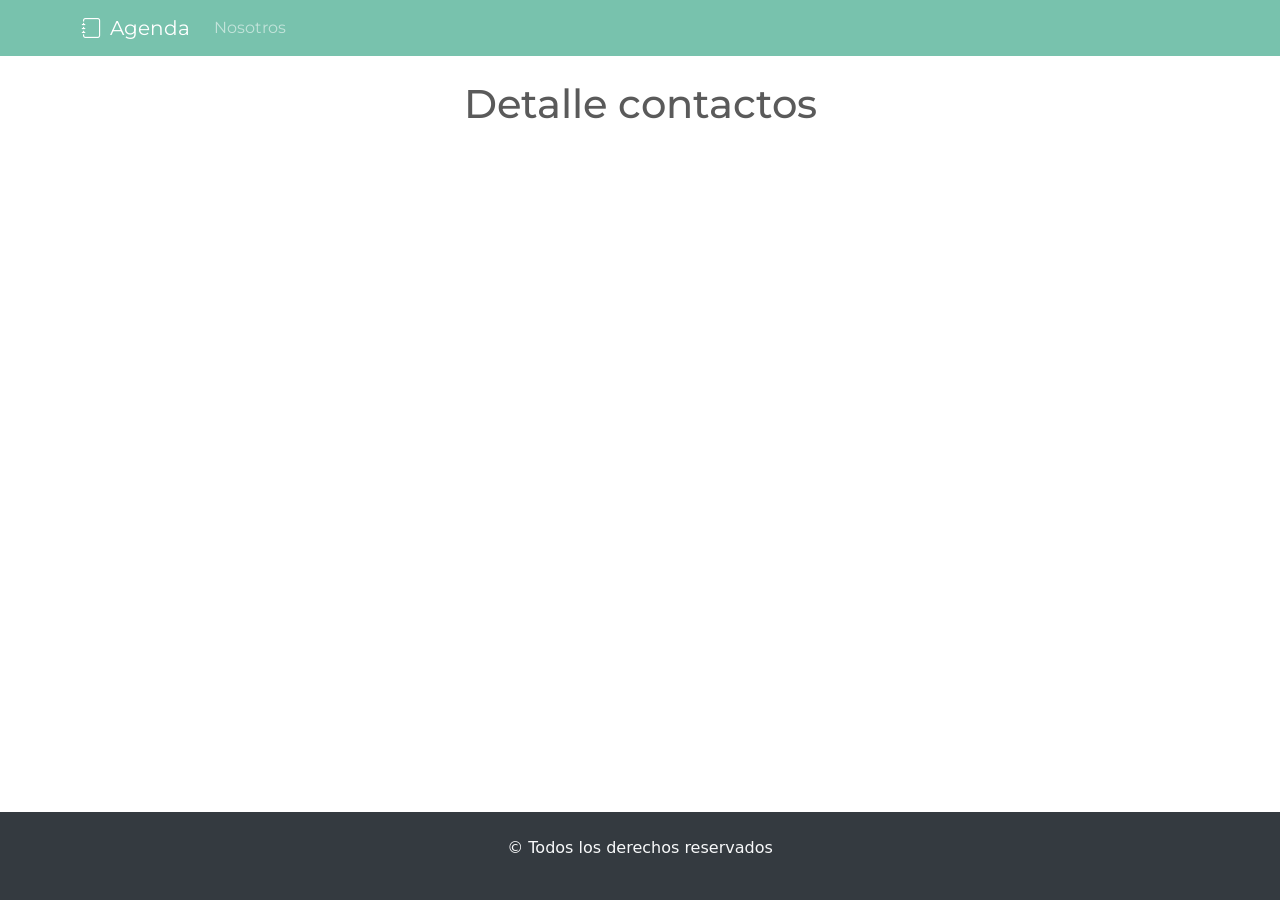
==== pages/detalleContacto.html @ 56116e7d "Se agrego la estrucutra principal de detalleContacto" ====
<!DOCTYPE html>
<html lang="es">
  <head>
    <meta charset="UTF-8" />
    <meta name="viewport" content="width=device-width, initial-scale=1.0" />
    <!-- <link
      href="https://cdn.jsdelivr.net/npm/bootstrap@5.3.3/dist/css/bootstrap.min.css"
      rel="stylesheet"
      integrity="sha384-QWTKZyjpPEjISv5WaRU9OFeRpok6YctnYmDr5pNlyT2bRjXh0JMhjY6hW+ALEwIH"
      crossorigin="anonymous"
    /> -->
    <link rel="stylesheet" href="../css/bootstrap.min.css" />
    <link
      rel="stylesheet"
      href="https://cdn.jsdelivr.net/npm/bootstrap-icons@1.11.3/font/bootstrap-icons.min.css"
    />
    <link rel="stylesheet" href="../css/style.css" />
    <title>Agenda de contactos</title>
  </head>
  <body>
    <header>
      <nav class="navbar navbar-expand-lg bg-primary" data-bs-theme="dark">
        <div class="container">
          <a class="navbar-brand" href="../Index.html"
            ><i class="bi bi-journal me-2"></i>Agenda
          </a>
          <button
            class="navbar-toggler"
            type="button"
            data-bs-toggle="collapse"
            data-bs-target="#navbarSupportedContent"
            aria-controls="navbarSupportedContent"
            aria-expanded="false"
            aria-label="Toggle navigation"
          >
            <span class="navbar-toggler-icon"></span>
          </button>
          <div class="collapse navbar-collapse" id="navbarSupportedContent">
            <ul class="navbar-nav me-auto mb-2 mb-lg-0">
              <li class="nav-item">
                <a class="nav-link" href="./SobreNosotros.html"
                  >Nosotros</a
                >
              </li>
            </ul>
          </div>
        </div>
      </nav>
    </header>

    <main class="container my-4">
      <h1 class="text-center">Detalle contactos</h1>
    </main>

    <footer class="bg-dark py-4">
      <p class="text-light text-center">&copy; Todos los derechos reservados</p>
    </footer>
    <script
      src="https://cdn.jsdelivr.net/npm/bootstrap@5.3.3/dist/js/bootstrap.bundle.min.js"
      integrity="sha384-YvpcrYf0tY3lHB60NNkmXc5s9fDVZLESaAA55NDzOxhy9GkcIdslK1eN7N6jIeHz"
      crossorigin="anonymous"
    ></script>
    <!-- <script src="https://cdn.jsdelivr.net/npm/sweetalert2@11"></script> -->
    
  </body>
</html>
---- css/style.css ----
body{
    display: flex;
    flex-direction: column;
    min-height: 100vh;
}

main{
flex-grow: 1;
}
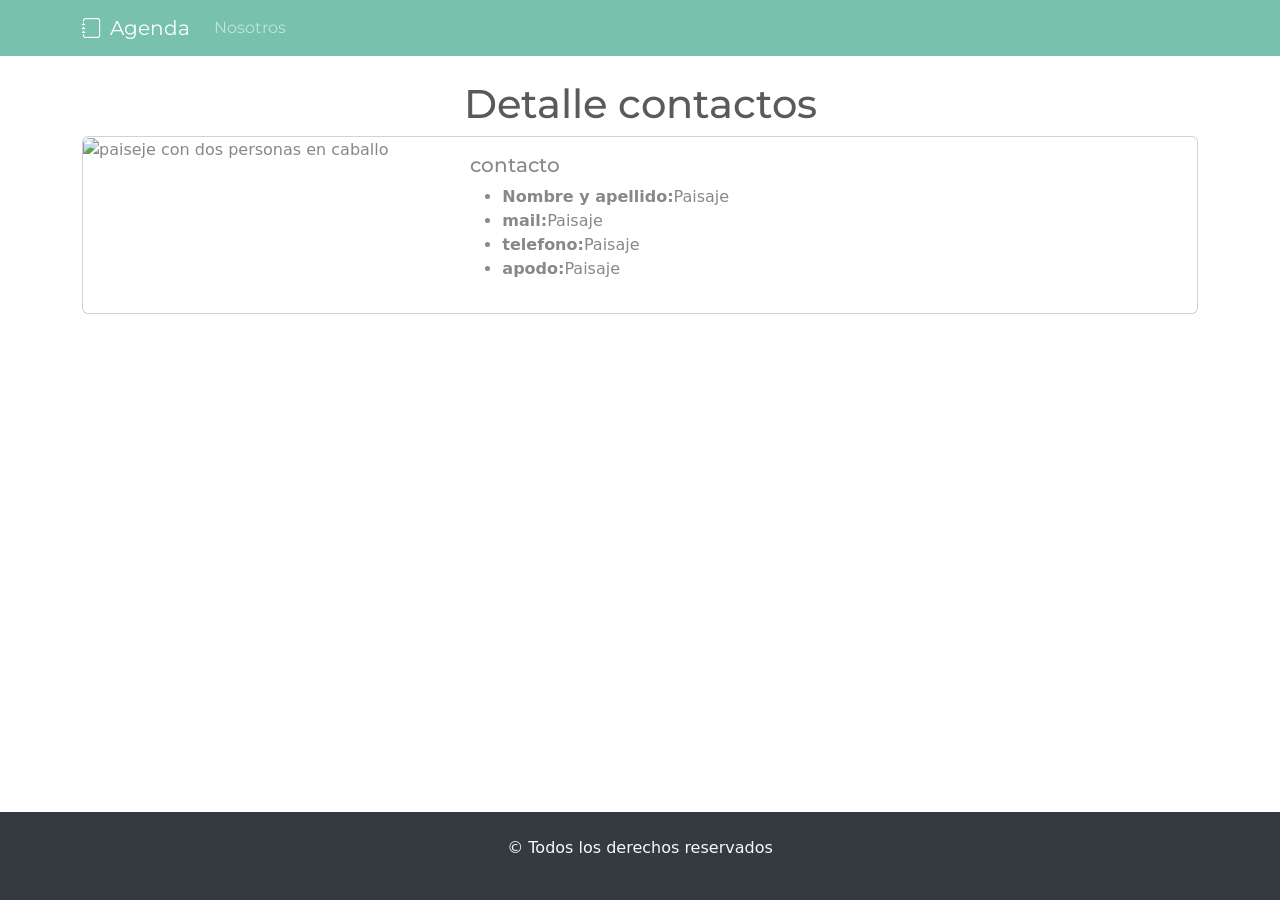
==== commit 069d498f: "Se agrego la estructura de la card" ====
--- a/pages/detalleContacto.html
+++ b/pages/detalleContacto.html
@@ -38,9 +38,7 @@
           <div class="collapse navbar-collapse" id="navbarSupportedContent">
             <ul class="navbar-nav me-auto mb-2 mb-lg-0">
               <li class="nav-item">
-                <a class="nav-link" href="./SobreNosotros.html"
-                  >Nosotros</a
-                >
+                <a class="nav-link" href="./SobreNosotros.html">Nosotros</a>
               </li>
             </ul>
           </div>
@@ -50,6 +48,27 @@
 
     <main class="container my-4">
       <h1 class="text-center">Detalle contactos</h1>
+      <section>
+
+        <div class="card mb-3">
+          <div class="row g-0">
+            <div class="col-md-4">
+              <img src="https://images.pexels.com/photos/3483233/pexels-photo-3483233.jpeg?auto=compress&cs=tinysrgb&w=600" class="img-fluid rounded-start" alt="paiseje con dos personas en  caballo" />
+            </div>
+            <div class="col-md-8">
+              <div class="card-body">
+                <h5 class="card-title">contacto</h5>
+              <ul>
+                <li><b>Nombre y apellido:</b>Paisaje</li>
+                <li><b>mail:</b>Paisaje</li>
+                <li><b>telefono:</b>Paisaje</li>
+                <li><b>apodo:</b>Paisaje</li>
+              </ul>
+              </div>
+            </div>
+          </div>
+        </div>
+      </section>
     </main>
 
     <footer class="bg-dark py-4">
@@ -61,6 +80,5 @@
       crossorigin="anonymous"
     ></script>
     <!-- <script src="https://cdn.jsdelivr.net/npm/sweetalert2@11"></script> -->
-    
   </body>
-</html>+</html>
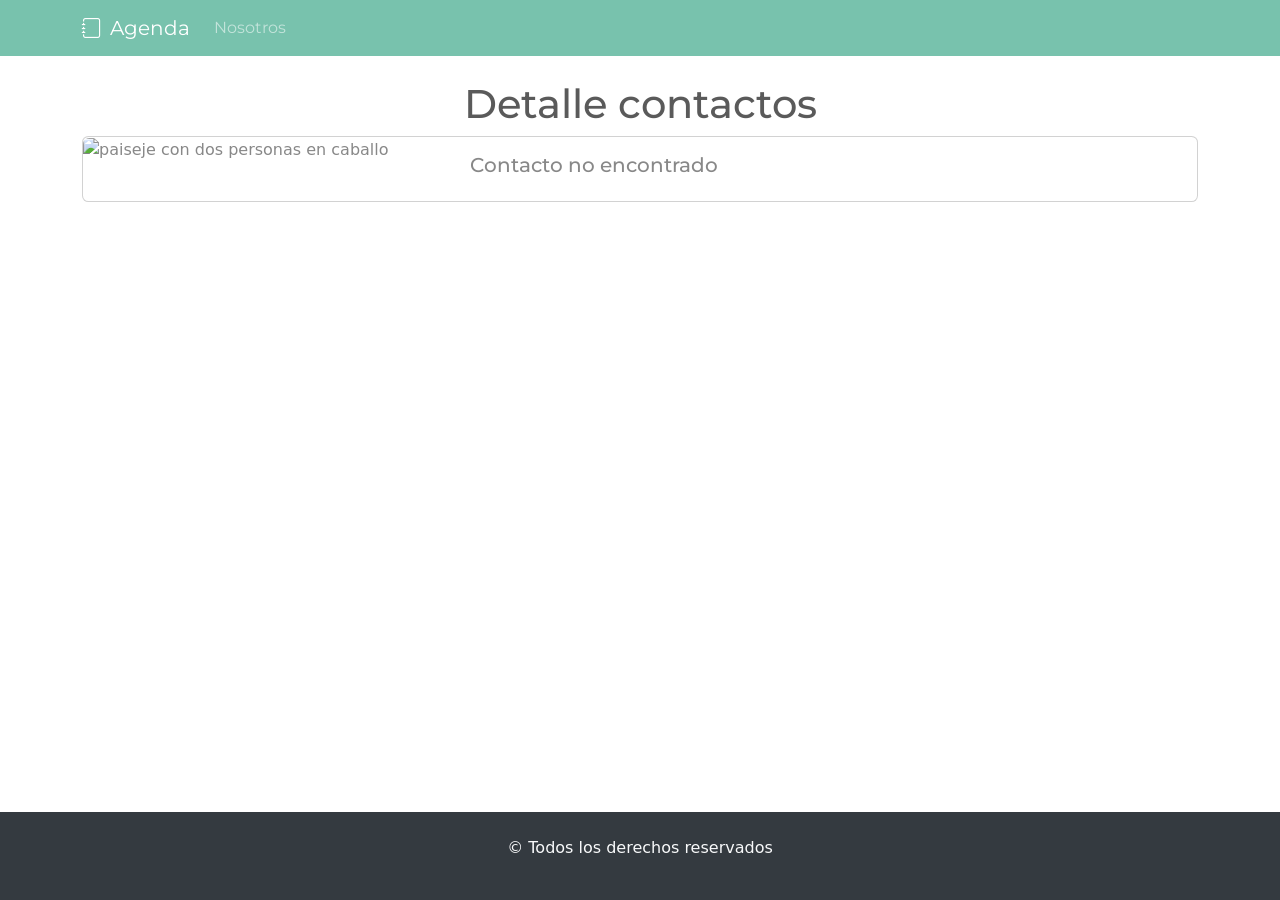
==== commit d73cc419: "Se agregaron los datos de los contactos en la card" ====
--- a/pages/detalleContacto.html
+++ b/pages/detalleContacto.html
@@ -55,14 +55,11 @@
             <div class="col-md-4">
               <img src="https://images.pexels.com/photos/3483233/pexels-photo-3483233.jpeg?auto=compress&cs=tinysrgb&w=600" class="img-fluid rounded-start" alt="paiseje con dos personas en  caballo" />
             </div>
-            <div class="col-md-8">
+            <div class="col-md-8" id="cardContacto">
               <div class="card-body">
                 <h5 class="card-title">contacto</h5>
               <ul>
-                <li><b>Nombre y apellido:</b>Paisaje</li>
-                <li><b>mail:</b>Paisaje</li>
-                <li><b>telefono:</b>Paisaje</li>
-                <li><b>apodo:</b>Paisaje</li>
+              
               </ul>
               </div>
             </div>
@@ -80,5 +77,6 @@
       crossorigin="anonymous"
     ></script>
     <!-- <script src="https://cdn.jsdelivr.net/npm/sweetalert2@11"></script> -->
+     <script src="../js/detalleContacto.js"></Script>
   </body>
 </html>
